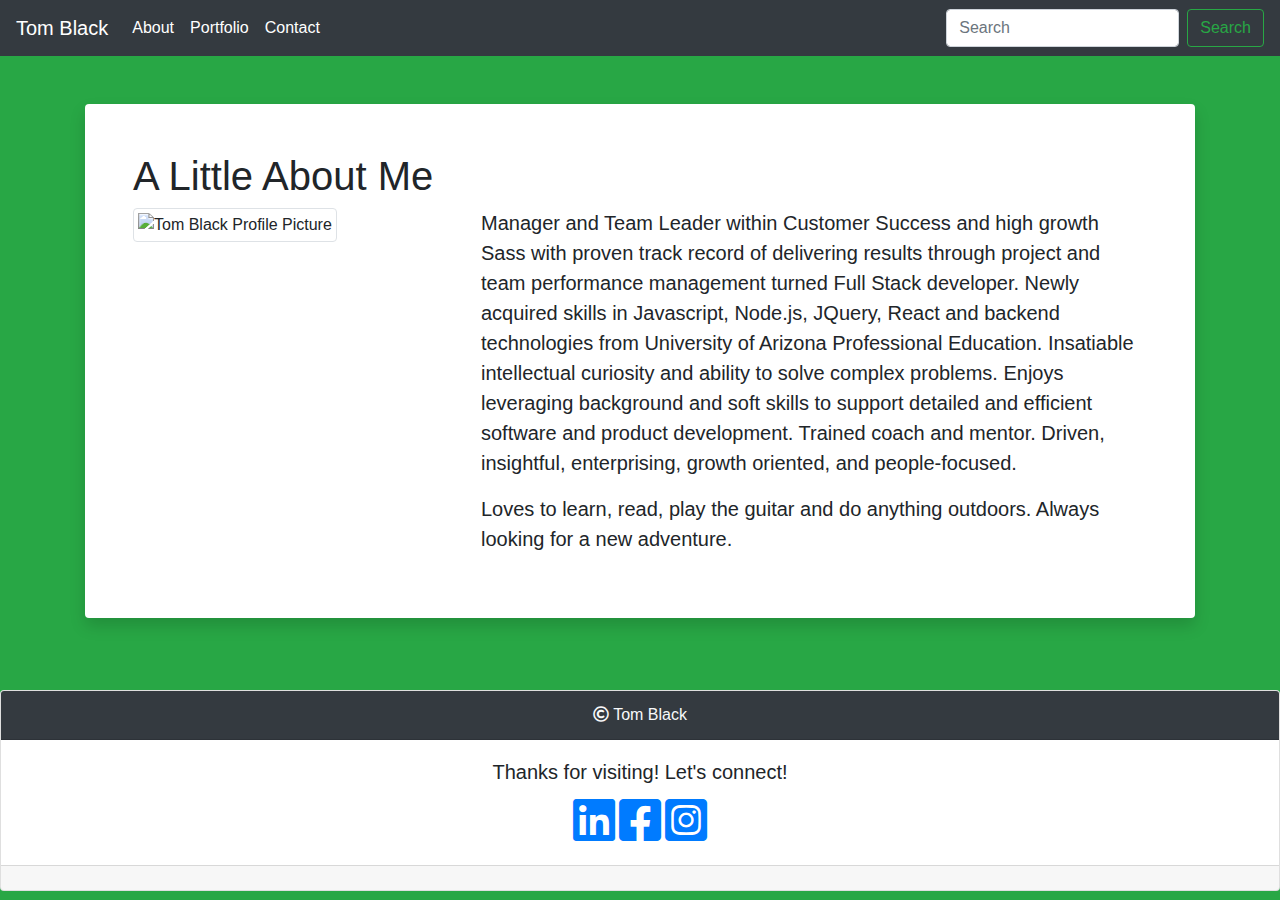
==== index.html @ 14cedce9 "Made some additional tweaks to all three html pages." ====
<!doctype html>
<html lang="en">

<head>
    <!-- Required meta tags -->
    <meta charset="utf-8">
    <meta name="viewport" content="width=device-width, initial-scale=1, shrink-to-fit=no">

    <!-- Bootstrap CSS -->

    <link rel="stylesheet" href="https://stackpath.bootstrapcdn.com/bootstrap/4.4.1/css/bootstrap.min.css"
        integrity="sha384-Vkoo8x4CGsO3+Hhxv8T/Q5PaXtkKtu6ug5TOeNV6gBiFeWPGFN9MuhOf23Q9Ifjh" crossorigin="anonymous">
    <link rel="stylesheet" href="./Assets/styles.css">
    <link rel="stylesheet" href="https://use.fontawesome.com/releases/v5.12.1/css/all.css">
    <title>Tom Black - Home</title>
</head>

<body>
    <!--=============== 
          Nav Bar Section
          ===============-->

    <nav class="navbar navbar-expand-lg navbar-dark bg-dark sticky-top">
        <a class="navbar-brand" href="./index.html">Tom Black</a>
        <button class="navbar-toggler" type="button" data-toggle="collapse" data-target="#navbarSupportedContent"
            aria-controls="navbarSupportedContent" aria-expanded="false" aria-label="Toggle navigation">
            <span class="navbar-toggler-icon"></span>
        </button>

        <div class="collapse navbar-collapse" id="navbarSupportedContent">
            <ul class="navbar-nav mr-auto">
                <li class="nav-item active">
                    <a class="nav-link" href="#">About <span class="sr-only">(current)</span></a>
                </li>
                <li class="nav-item active">
                    <a class="nav-link" href="./portfolio.html">Portfolio</a>
                </li>
                <li class="nav-item active">
                    <a class="nav-link" href="./contact.html">Contact</a>
                </li>
            </ul>
            <form class="form-inline my-2 my-lg-0">
                <input class="form-control mr-sm-2" type="search" placeholder="Search" aria-label="Search">
                <button class="btn btn-outline-success my-2 my-sm-0" type="submit">Search</button>
            </form>
        </div>
    </nav>

     <!-- =============
          Main Section
          =============-->
    <main class="container">
            <div class="card border-0 shadow my-5">
                <div class="card-body p-5">
                    <h1 class="font-weight-light">A Little About Me</h1>
                    <div class="row">
                        <div class="col-xs-12 col-sm-4">
                            <img id="profile-pic" src="./Assets/Images/profile-pic.JPG"
                                class="img-fluid img-thumbnail mx-auto" alt="Tom Black Profile Picture">
                        </div>
                        <div class="col-sm-8">
                            <p class="lead">
                                Manager and Team Leader within Customer Success and high growth Sass with proven track
                                record of delivering results through project and team performance management turned Full
                                Stack developer. Newly
                                acquired skills in Javascript, Node.js, JQuery, React and backend technologies from
                                University of Arizona
                                Professional Education. Insatiable intellectual curiosity and ability to
                                solve complex problems. Enjoys leveraging background and
                                soft skills to support detailed and efficient software and product development. Trained
                                coach and mentor. Driven, insightful, enterprising, growth oriented, and people-focused.
                            </p>
                            <p class="lead">
                                Loves to learn, read, play the guitar and do anything outdoors. Always looking for a new adventure.
                            </p>
                        </div>
                 
                    </div>
                </div>
            </div>
    </main>
    <br>

    <!-- ===============
          Footer Section
          ==============-->
    <!-- I Found a nice footer shell on the bootstrap website. 
        https://getbootstrap.com/docs/4.4/components/card/#header-and-footer -->
        <footer class="card text-center">
            <div class="card-header navbar-dark bg-dark text-light">
                <i class="far fa-copyright"></i> Tom Black
            </div>
            <div class="card-body">
                <h5 class="card-title">Thanks for visiting! Let's connect!</h5>
                <a href="https://www.linkedin.com/in/thomas-black-605b1a42/"><i class="fab fa-linkedin fa-3x"></i></a>
                <a href="https://www.facebook.com/thomas.black.73"><i class="fab fa-facebook-square fa-3x"></i></a>
                <a href="https://www.instagram.com/tomtimusprime/"><i class="fab fa-instagram-square fa-3x"></i></a>
            </div>
            <div class="card-footer text-muted">
            </div>
        </footer>


    <!-- Optional JavaScript -->
    <!-- jQuery first, then Popper.js, then Bootstrap JS -->
    <script src="https://code.jquery.com/jquery-3.4.1.slim.min.js"
        integrity="sha384-J6qa4849blE2+poT4WnyKhv5vZF5SrPo0iEjwBvKU7imGFAV0wwj1yYfoRSJoZ+n"
        crossorigin="anonymous"></script>
    <script src="https://cdn.jsdelivr.net/npm/popper.js@1.16.0/dist/umd/popper.min.js"
        integrity="sha384-Q6E9RHvbIyZFJoft+2mJbHaEWldlvI9IOYy5n3zV9zzTtmI3UksdQRVvoxMfooAo"
        crossorigin="anonymous"></script>
    <script src="https://stackpath.bootstrapcdn.com/bootstrap/4.4.1/js/bootstrap.min.js"
        integrity="sha384-wfSDF2E50Y2D1uUdj0O3uMBJnjuUD4Ih7YwaYd1iqfktj0Uod8GCExl3Og8ifwB6"
        crossorigin="anonymous"></script>
</body>

</html>
---- Assets/styles.css ----
body {
    /* background: url('https://source.unsplash.com/twukN12EN7c/1920x1080') no-repeat center center fixed; */
    /* background: url('https://images.unsplash.com/photo-1549490316-686f9b5d359f?ixlib=rb-1.2.1&ixid=eyJhcHBfaWQiOjEyMDd9&auto=format&fit=crop&w=800&q=60') no-repeat center center fixed; */
    background: #28a745;
    -webkit-background-size: cover;
    -moz-background-size: cover;
    background-size: cover;
    -o-background-size: cover;
  }

  #profile-pic {
    height: 325px;
    width: 225px;
  }
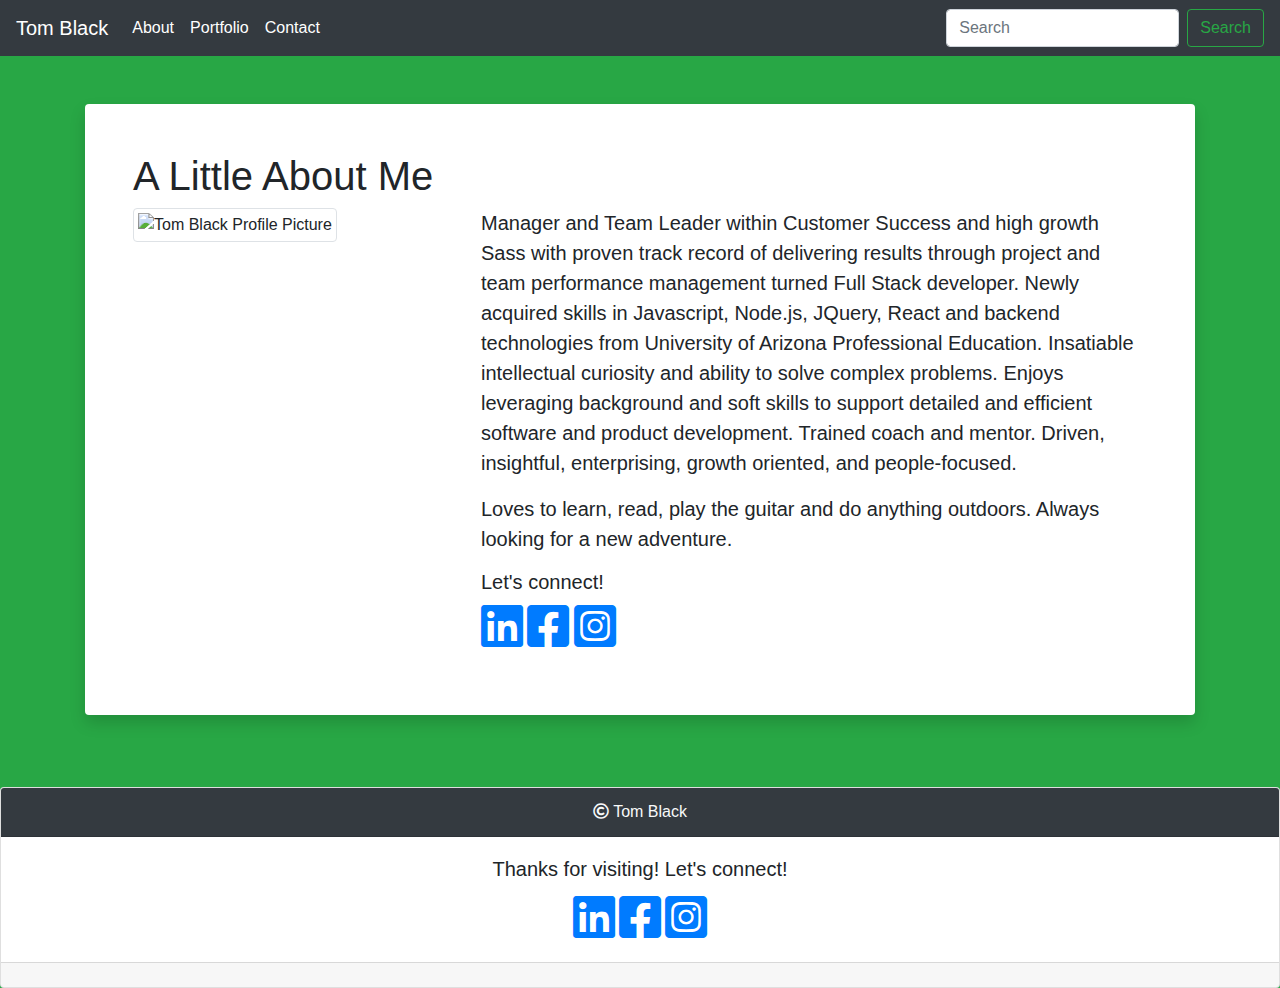
==== commit f2fcd847: "Made some additional changes to the portfolio page trying to get a label on top of the pictures to s" ====
--- a/index.html
+++ b/index.html
@@ -46,38 +46,48 @@
         </div>
     </nav>
 
-     <!-- =============
+    <!-- =============
           Main Section
           =============-->
     <main class="container">
-            <div class="card border-0 shadow my-5">
-                <div class="card-body p-5">
-                    <h1 class="font-weight-light">A Little About Me</h1>
-                    <div class="row">
-                        <div class="col-xs-12 col-sm-4">
-                            <img id="profile-pic" src="./Assets/Images/profile-pic.JPG"
-                                class="img-fluid img-thumbnail mx-auto" alt="Tom Black Profile Picture">
-                        </div>
-                        <div class="col-sm-8">
-                            <p class="lead">
-                                Manager and Team Leader within Customer Success and high growth Sass with proven track
-                                record of delivering results through project and team performance management turned Full
-                                Stack developer. Newly
-                                acquired skills in Javascript, Node.js, JQuery, React and backend technologies from
-                                University of Arizona
-                                Professional Education. Insatiable intellectual curiosity and ability to
-                                solve complex problems. Enjoys leveraging background and
-                                soft skills to support detailed and efficient software and product development. Trained
-                                coach and mentor. Driven, insightful, enterprising, growth oriented, and people-focused.
-                            </p>
-                            <p class="lead">
-                                Loves to learn, read, play the guitar and do anything outdoors. Always looking for a new adventure.
-                            </p>
-                        </div>
-                 
+        <div class="card border-0 shadow my-5">
+            <div class="card-body p-5">
+                <h1 class="font-weight-light">A Little About Me</h1>
+                <div class="row">
+                    <div class="col-xs-12 col-sm-4">
+                        <img id="profile-pic" src="./Assets/Images/profile-pic.JPG"
+                            class="img-fluid img-thumbnail mx-auto" alt="Tom Black Profile Picture">
                     </div>
+                    <div class="col-xs-12 col-sm-8">
+                        <p class="lead">
+                            Manager and Team Leader within Customer Success and high growth Sass with proven track
+                            record of delivering results through project and team performance management turned Full
+                            Stack developer. Newly
+                            acquired skills in Javascript, Node.js, JQuery, React and backend technologies from
+                            University of Arizona
+                            Professional Education. Insatiable intellectual curiosity and ability to
+                            solve complex problems. Enjoys leveraging background and
+                            soft skills to support detailed and efficient software and product development. Trained
+                            coach and mentor. Driven, insightful, enterprising, growth oriented, and people-focused.
+                        </p>
+                        <p class="lead">
+                            Loves to learn, read, play the guitar and do anything outdoors. Always looking for a new
+                            adventure.
+                        </p>
+                        <p class="lead">
+                            <h5>Let's connect!</h5>
+                            <a href="https://www.linkedin.com/in/thomas-black-605b1a42/"><i
+                                    class="fab fa-linkedin fa-3x"></i></a>
+                            <a href="https://www.facebook.com/thomas.black.73"><i
+                                    class="fab fa-facebook-square fa-3x"></i></a>
+                            <a href="https://www.instagram.com/tomtimusprime/"><i
+                                    class="fab fa-instagram-square fa-3x"></i></a>
+                        </p>
+                    </div>
+
                 </div>
             </div>
+        </div>
     </main>
     <br>
 
@@ -86,19 +96,19 @@
           ==============-->
     <!-- I Found a nice footer shell on the bootstrap website. 
         https://getbootstrap.com/docs/4.4/components/card/#header-and-footer -->
-        <footer class="card text-center">
-            <div class="card-header navbar-dark bg-dark text-light">
-                <i class="far fa-copyright"></i> Tom Black
-            </div>
-            <div class="card-body">
-                <h5 class="card-title">Thanks for visiting! Let's connect!</h5>
-                <a href="https://www.linkedin.com/in/thomas-black-605b1a42/"><i class="fab fa-linkedin fa-3x"></i></a>
-                <a href="https://www.facebook.com/thomas.black.73"><i class="fab fa-facebook-square fa-3x"></i></a>
-                <a href="https://www.instagram.com/tomtimusprime/"><i class="fab fa-instagram-square fa-3x"></i></a>
-            </div>
-            <div class="card-footer text-muted">
-            </div>
-        </footer>
+    <footer class="card text-center">
+        <div class="card-header navbar-dark bg-dark text-light">
+            <i class="far fa-copyright"></i> Tom Black
+        </div>
+        <div class="card-body">
+            <h5 class="card-title">Thanks for visiting! Let's connect!</h5>
+            <a href="https://www.linkedin.com/in/thomas-black-605b1a42/"><i class="fab fa-linkedin fa-3x"></i></a>
+            <a href="https://www.facebook.com/thomas.black.73"><i class="fab fa-facebook-square fa-3x"></i></a>
+            <a href="https://www.instagram.com/tomtimusprime/"><i class="fab fa-instagram-square fa-3x"></i></a>
+        </div>
+        <div class="card-footer text-muted">
+        </div>
+    </footer>
 
 
     <!-- Optional JavaScript -->
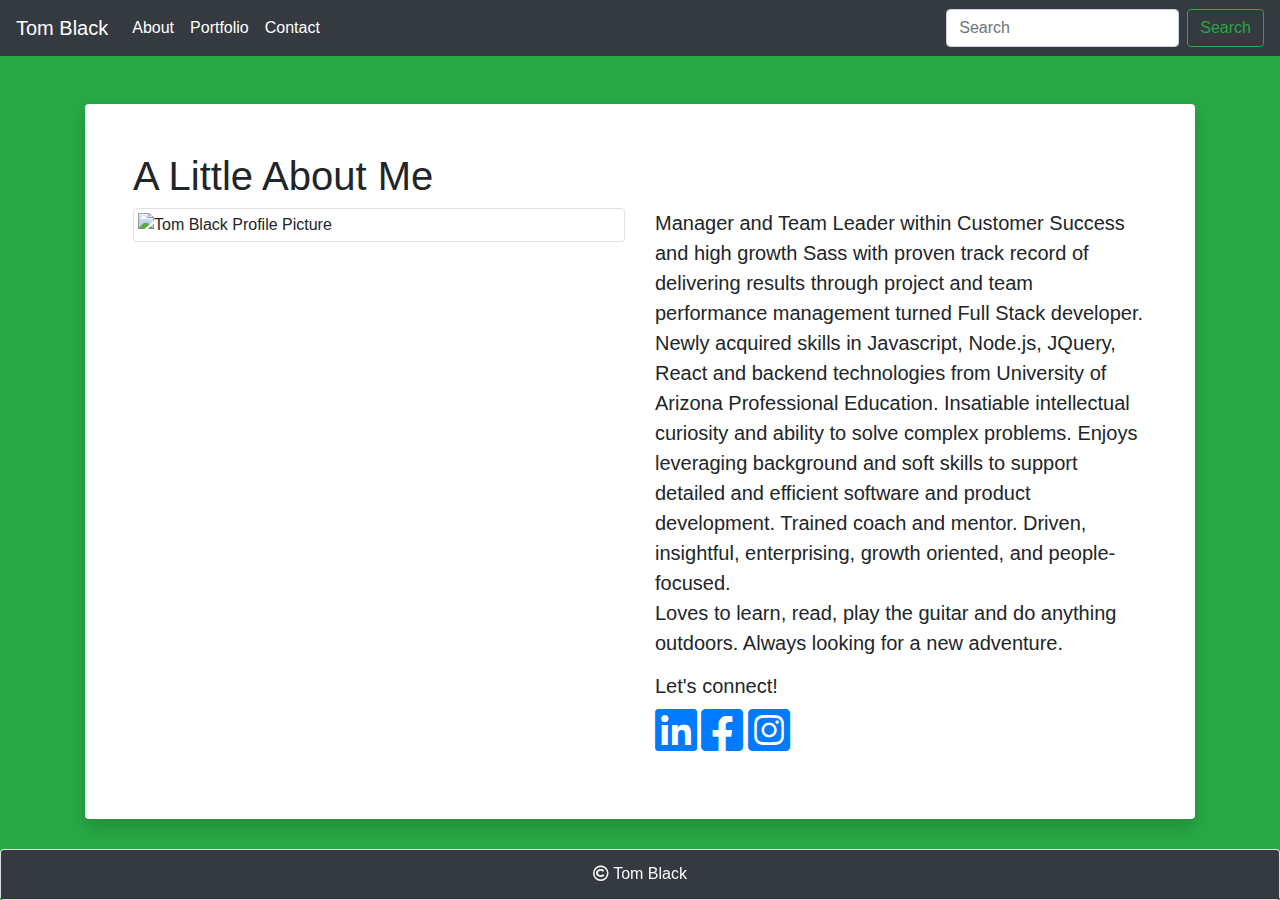
==== commit 6ed39169: "I made some adjustments to the portfolio page formatting. The links weren't working. I also changed " ====
--- a/index.html
+++ b/index.html
@@ -54,37 +54,34 @@
             <div class="card-body p-5">
                 <h1 class="font-weight-light">A Little About Me</h1>
                 <div class="row">
-                    <div class="col-xs-12 col-sm-4">
+                    <div class="col-xs-6 col-md-6">
                         <img id="profile-pic" src="./Assets/Images/profile-pic.JPG"
                             class="img-fluid img-thumbnail mx-auto" alt="Tom Black Profile Picture">
                     </div>
-                    <div class="col-xs-12 col-sm-8">
-                        <p class="lead">
-                            Manager and Team Leader within Customer Success and high growth Sass with proven track
-                            record of delivering results through project and team performance management turned Full
-                            Stack developer. Newly
-                            acquired skills in Javascript, Node.js, JQuery, React and backend technologies from
-                            University of Arizona
-                            Professional Education. Insatiable intellectual curiosity and ability to
-                            solve complex problems. Enjoys leveraging background and
-                            soft skills to support detailed and efficient software and product development. Trained
-                            coach and mentor. Driven, insightful, enterprising, growth oriented, and people-focused.
-                        </p>
-                        <p class="lead">
-                            Loves to learn, read, play the guitar and do anything outdoors. Always looking for a new
-                            adventure.
-                        </p>
-                        <p class="lead">
-                            <h5>Let's connect!</h5>
-                            <a href="https://www.linkedin.com/in/thomas-black-605b1a42/"><i
-                                    class="fab fa-linkedin fa-3x"></i></a>
-                            <a href="https://www.facebook.com/thomas.black.73"><i
-                                    class="fab fa-facebook-square fa-3x"></i></a>
-                            <a href="https://www.instagram.com/tomtimusprime/"><i
-                                    class="fab fa-instagram-square fa-3x"></i></a>
-                        </p>
-                    </div>
-
+                <div class="col-xs-6 col-md-6">
+                <p class="lead d-inline">
+                    Manager and Team Leader within Customer Success and high growth Sass with proven track
+                    record of delivering results through project and team performance management turned Full
+                    Stack developer. Newly
+                    acquired skills in Javascript, Node.js, JQuery, React and backend technologies from
+                    University of Arizona
+                    Professional Education. Insatiable intellectual curiosity and ability to
+                    solve complex problems. Enjoys leveraging background and
+                    soft skills to support detailed and efficient software and product development. Trained
+                    coach and mentor. Driven, insightful, enterprising, growth oriented, and people-focused.
+                </p>
+                <p class="lead">
+                    Loves to learn, read, play the guitar and do anything outdoors. Always looking for a new
+                    adventure.
+                </p>
+                <p class="lead">
+                    <h5>Let's connect!</h5>
+                    <a href="https://www.linkedin.com/in/thomas-black-605b1a42/"><i
+                            class="fab fa-linkedin fa-3x"></i></a>
+                    <a href="https://www.facebook.com/thomas.black.73"><i class="fab fa-facebook-square fa-3x"></i></a>
+                    <a href="https://www.instagram.com/tomtimusprime/"><i class="fab fa-instagram-square fa-3x"></i></a>
+                </p>
+                </div>
                 </div>
             </div>
         </div>
@@ -96,18 +93,18 @@
           ==============-->
     <!-- I Found a nice footer shell on the bootstrap website. 
         https://getbootstrap.com/docs/4.4/components/card/#header-and-footer -->
-    <footer class="card text-center">
+    <footer class="card text-center fixed-bottom">
         <div class="card-header navbar-dark bg-dark text-light">
             <i class="far fa-copyright"></i> Tom Black
         </div>
-        <div class="card-body">
+        <!-- <div class="card-body">
             <h5 class="card-title">Thanks for visiting! Let's connect!</h5>
             <a href="https://www.linkedin.com/in/thomas-black-605b1a42/"><i class="fab fa-linkedin fa-3x"></i></a>
             <a href="https://www.facebook.com/thomas.black.73"><i class="fab fa-facebook-square fa-3x"></i></a>
             <a href="https://www.instagram.com/tomtimusprime/"><i class="fab fa-instagram-square fa-3x"></i></a>
         </div>
         <div class="card-footer text-muted">
-        </div>
+        </div> -->
     </footer>
 
 
--- a/Assets/styles.css
+++ b/Assets/styles.css
@@ -9,8 +9,14 @@
   }
 
   #profile-pic {
-    height: 325px;
-    width: 225px;
+    max-height: 100%;
+    min-width: 100%;
+  }
+
+  .card-image {
+    background-color: #888D9D;
+    color: white;
+    border-radius: 25px;
   }
 
 
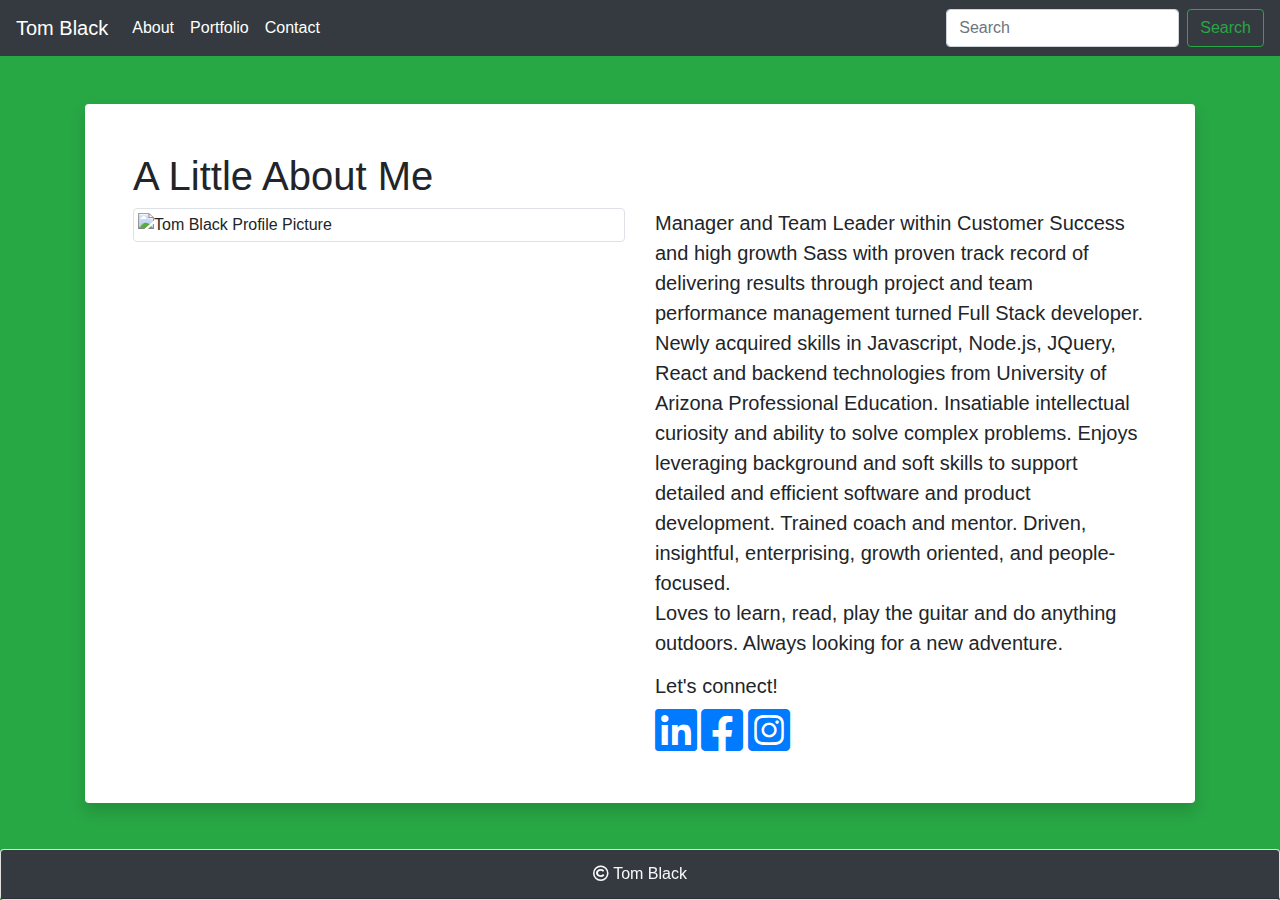
==== commit 239d2075: "Sent each html file through an HTML validator and made one minor adjustment that it recommended. All" ====
--- a/index.html
+++ b/index.html
@@ -1,6 +1,8 @@
 <!doctype html>
 <html lang="en">
-
+<!--========================= 
+    No HTML Validator errors! 
+    =========================-->
 <head>
     <!-- Required meta tags -->
     <meta charset="utf-8">
@@ -16,35 +18,36 @@
 </head>
 
 <body>
-    <!--=============== 
-          Nav Bar Section
-          ===============-->
+    <!--============================ 
+          Header and Nav Bar Section
+          ==========================-->
+    <header class="sticky-top">
+        <nav class="navbar navbar-expand-lg navbar-dark bg-dark">
+            <a class="navbar-brand" href="./index.html">Tom Black</a>
+            <button class="navbar-toggler" type="button" data-toggle="collapse" data-target="#navbarSupportedContent"
+                aria-controls="navbarSupportedContent" aria-expanded="false" aria-label="Toggle navigation">
+                <span class="navbar-toggler-icon"></span>
+            </button>
 
-    <nav class="navbar navbar-expand-lg navbar-dark bg-dark sticky-top">
-        <a class="navbar-brand" href="./index.html">Tom Black</a>
-        <button class="navbar-toggler" type="button" data-toggle="collapse" data-target="#navbarSupportedContent"
-            aria-controls="navbarSupportedContent" aria-expanded="false" aria-label="Toggle navigation">
-            <span class="navbar-toggler-icon"></span>
-        </button>
-
-        <div class="collapse navbar-collapse" id="navbarSupportedContent">
-            <ul class="navbar-nav mr-auto">
-                <li class="nav-item active">
-                    <a class="nav-link" href="#">About <span class="sr-only">(current)</span></a>
-                </li>
-                <li class="nav-item active">
-                    <a class="nav-link" href="./portfolio.html">Portfolio</a>
-                </li>
-                <li class="nav-item active">
-                    <a class="nav-link" href="./contact.html">Contact</a>
-                </li>
-            </ul>
-            <form class="form-inline my-2 my-lg-0">
-                <input class="form-control mr-sm-2" type="search" placeholder="Search" aria-label="Search">
-                <button class="btn btn-outline-success my-2 my-sm-0" type="submit">Search</button>
-            </form>
-        </div>
-    </nav>
+            <div class="collapse navbar-collapse" id="navbarSupportedContent">
+                <ul class="navbar-nav mr-auto">
+                    <li class="nav-item active">
+                        <a class="nav-link" href="#">About <span class="sr-only">(current)</span></a>
+                    </li>
+                    <li class="nav-item active">
+                        <a class="nav-link" href="./portfolio.html">Portfolio</a>
+                    </li>
+                    <li class="nav-item active">
+                        <a class="nav-link" href="./contact.html">Contact</a>
+                    </li>
+                </ul>
+                <form class="form-inline my-2 my-lg-0">
+                    <input class="form-control mr-sm-2" type="search" placeholder="Search" aria-label="Search">
+                    <button class="btn btn-outline-success my-2 my-sm-0" type="submit">Search</button>
+                </form>
+            </div>
+        </nav>
+    </header>
 
     <!-- =============
           Main Section
@@ -58,30 +61,30 @@
                         <img id="profile-pic" src="./Assets/Images/profile-pic.JPG"
                             class="img-fluid img-thumbnail mx-auto" alt="Tom Black Profile Picture">
                     </div>
-                <div class="col-xs-6 col-md-6">
-                <p class="lead d-inline">
-                    Manager and Team Leader within Customer Success and high growth Sass with proven track
-                    record of delivering results through project and team performance management turned Full
-                    Stack developer. Newly
-                    acquired skills in Javascript, Node.js, JQuery, React and backend technologies from
-                    University of Arizona
-                    Professional Education. Insatiable intellectual curiosity and ability to
-                    solve complex problems. Enjoys leveraging background and
-                    soft skills to support detailed and efficient software and product development. Trained
-                    coach and mentor. Driven, insightful, enterprising, growth oriented, and people-focused.
-                </p>
-                <p class="lead">
-                    Loves to learn, read, play the guitar and do anything outdoors. Always looking for a new
-                    adventure.
-                </p>
-                <p class="lead">
-                    <h5>Let's connect!</h5>
-                    <a href="https://www.linkedin.com/in/thomas-black-605b1a42/"><i
-                            class="fab fa-linkedin fa-3x"></i></a>
-                    <a href="https://www.facebook.com/thomas.black.73"><i class="fab fa-facebook-square fa-3x"></i></a>
-                    <a href="https://www.instagram.com/tomtimusprime/"><i class="fab fa-instagram-square fa-3x"></i></a>
-                </p>
-                </div>
+                    <div class="col-xs-6 col-md-6">
+                        <p class="lead d-inline">
+                            Manager and Team Leader within Customer Success and high growth Sass with proven track
+                            record of delivering results through project and team performance management turned Full
+                            Stack developer. Newly
+                            acquired skills in Javascript, Node.js, JQuery, React and backend technologies from
+                            University of Arizona
+                            Professional Education. Insatiable intellectual curiosity and ability to
+                            solve complex problems. Enjoys leveraging background and
+                            soft skills to support detailed and efficient software and product development. Trained
+                            coach and mentor. Driven, insightful, enterprising, growth oriented, and people-focused.
+                        </p>
+                        <p class="lead">
+                            Loves to learn, read, play the guitar and do anything outdoors. Always looking for a new
+                            adventure.
+                        </p>
+                            <h5>Let's connect!</h5>
+                            <a href="https://www.linkedin.com/in/thomas-black-605b1a42/"><i
+                                    class="fab fa-linkedin fa-3x"></i></a>
+                            <a href="https://www.facebook.com/thomas.black.73"><i
+                                    class="fab fa-facebook-square fa-3x"></i></a>
+                            <a href="https://www.instagram.com/tomtimusprime/"><i
+                                    class="fab fa-instagram-square fa-3x"></i></a>
+                    </div>
                 </div>
             </div>
         </div>
@@ -97,6 +100,11 @@
         <div class="card-header navbar-dark bg-dark text-light">
             <i class="far fa-copyright"></i> Tom Black
         </div>
+
+        <!--=========================================================
+            Keeping the following chunk of code for future reference.
+            =========================================================-->
+
         <!-- <div class="card-body">
             <h5 class="card-title">Thanks for visiting! Let's connect!</h5>
             <a href="https://www.linkedin.com/in/thomas-black-605b1a42/"><i class="fab fa-linkedin fa-3x"></i></a>
--- a/Assets/styles.css
+++ b/Assets/styles.css
@@ -1,6 +1,6 @@
 body {
-    /* background: url('https://source.unsplash.com/twukN12EN7c/1920x1080') no-repeat center center fixed; */
-    /* background: url('https://images.unsplash.com/photo-1549490316-686f9b5d359f?ixlib=rb-1.2.1&ixid=eyJhcHBfaWQiOjEyMDd9&auto=format&fit=crop&w=800&q=60') no-repeat center center fixed; */
+    /* Found this block of code from the following website to help with organization and background using bootstrap
+    https://startbootstrap.com/snippets/full-image-background/ */
     background: #28a745;
     -webkit-background-size: cover;
     -moz-background-size: cover;
